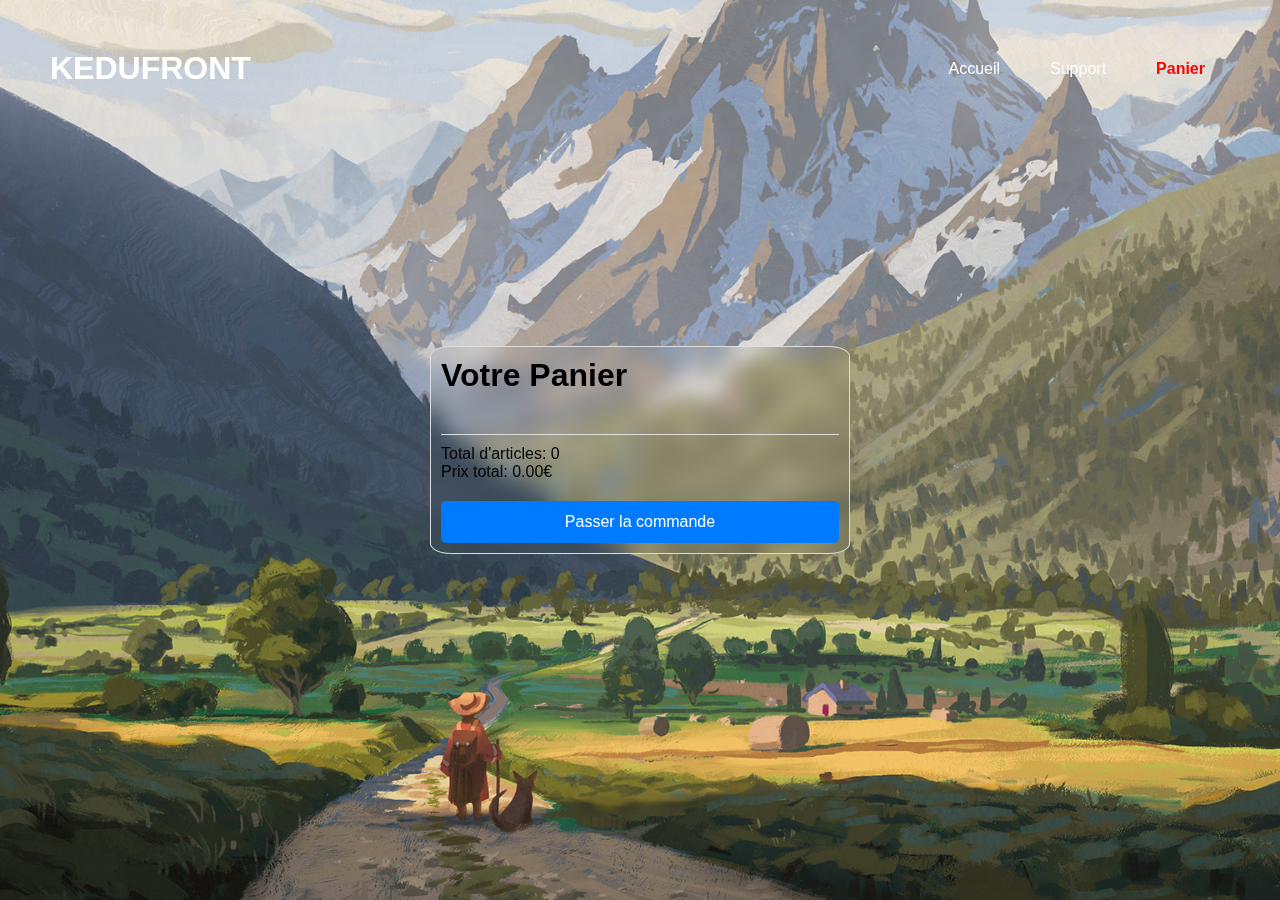
==== basket.html @ ac9fc39a "[ADD] basket" ====
<!DOCTYPE html>
<html lang="fr">
<head>
  <meta charset="UTF-8">
  <meta name="viewport" content="width=device-width, initial-scale=1.0">
  <title>Panier</title>
  <link rel="stylesheet" href="css/basket.css">
</head>
<body>
  <div class="container">
    <div class="left-band"></div>
    <div class="right-band"></div>
  </div>
  <header class="header_panier">
    <nav class="navbar">
      <a href="index.html" class="logo">KEDUFRONT</a>
      <div class="nav-links">
        <ul>
          <li><a href="index.html">Accueil</a></li>
          <li><a href="#">Support</a></li>
          <li class="active"><a href="panier.html">Panier</a></li>
        </ul>
      </div>
      <img src="img/menu-btn.png" alt="menu" class="menu-hamburger">
    </nav>
  </header>
  <main>
    <div class="cart-container">
      <h1>Votre Panier</h1>
      <div class="cart-items" id="cartItems">
      </div>
      <div class="cart-summary">
        <p>Total d'articles: <span id="totalItems"></span></p>
        <p>Prix total: <span id="totalPrice"></span>€</p>
      </div>
      <button id="checkoutButton">Passer la commande</button>
    </div>
  </main>
  <script src="js/basket.js"></script>
</body>
</html>
---- css/basket.css ----
@font-face {
    font-family: "Volkhov";
    src: url("Fonts/Volkhov-Regular.ttf") format("truetype");
 }

 @media (max-width: 1600px) {
    .left-band,
    .right-band {
        opacity: 0; /* Définir l'opacité à 0 pour les masquer */
        pointer-events: none; /* Désactiver les événements de la souris sur les bandes masquées */
    }
}

* {
    margin: 0;
    padding: 0;
    box-sizing: border-box;
}

body {
    height: 100%;
    width: 100%;
    background-image: url("../img/wallpaper.jpg");
    background-repeat: no-repeat;
    background-size: cover;
    background-position: center;
    background-attachment: fixed;
    font-family: "Volkhov", sans-serif;
}

.header {
    position: fixed;
    top: 0;
    left: 0;
    width: 100%;
    /* padding: 20px 30px; */
    display: flex;
    z-index: 999;
}

/**********Navbar***********/

.navbar {
    position: relative;
    padding: 50px;
    display: flex;
    justify-content: space-between;
    align-items: center;
    width: 100%;
    box-sizing: border-box;
}

.navbar a {
    color: white;
    text-decoration: none;
}

.navbar .logo {
    font-size: 2em;
    font-weight: bold;
}

.navbar .nav-links ul {
    list-style-type: none;
    display: flex;
}

.navbar .nav-links ul li {
    margin: 0 25px;
}

.navbar .nav-links ul li.active a{
    color: red;
    font-weight: 600;
}

.navbar .menu-hamburger {
    display: none;
    position: absolute;
    top: 50px;
    right: 50px;
    width: 35px;
    z-index: 10;
}

@media screen and (max-width: 685px) {
    .navbar {
        padding: 0px;
    }

    .navbar .logo {
        position: absolute;
        top: 50px;
        left: 50px;
    }

    .navbar .menu-hamburger {
        display: block;
    }

    .nav-links {
        top: 0;
        left: 0;
        position: absolute;
        backdrop-filter: blur(7px);
        width: 100%;
        height: 100vh;
        display: flex;
        justify-content: center;
        align-items: center;
        margin-left: -100%;
        transition: all 0.5s ease;
    }

    .nav-links.mobile-menu {
        margin-left: 0;
    }

    .nav-links ul {
        display: flex;
        flex-direction: column;
        align-items: center;
    }

    .navbar .nav-links ul li {
        margin: 25px 0;
        font-size: 1.2em;
    }
}

/**********Container***********/

.item-container {
    display: flex;
    align-items: center;
    flex-direction: column;
    width: 420px;
    min-width: 300px;
    max-width: 100%;
    border: 1px solid #ddd;
    padding: 10px;
    transform: translate(-50%, -50%);
    border-radius: 5%;
    backdrop-filter: blur(10px);
    position: fixed;
    top: 50%;
    left: 50%;
    opacity: 1;
    transition: opacity 0.5s ease;
}

.item-container-transition {
    opacity: 0;
    transition: opacity 0.5s ease;
}

.item-img {
    width: 100%;
    max-width: 200px;
    height: auto;
    display: flex;
    border-radius: 4px;
    justify-content: center;
}

.item-description, .item-price {
    color: #666;
}

/**********bandent noir***********/

.container {
    position: relative;
    z-index: -1;
}

.left-band,
.right-band {
    position: fixed;
    top: 0;
    bottom: 0;
    width: 400px;
    margin-top: 135px;
    border-radius: 4px;
    border: 1px solid #ddd;
    z-index: -1;
    box-shadow: 0 5px 15px rgba(0,0,0,.5);
    overflow: hidden;
    color: #000;
    backdrop-filter: blur(10px);
    transition: opacity 0.5s ease;

}

.left-band {
    left: 0;
}

.right-band {
    right: 0;
}

/**********panier***********/

.cart-container {
    display: flex;
    flex-direction: column;
    width: 420px;
    min-width: 300px;
    max-width: 100%;
    border: 1px solid #ddd;
    padding: 10px;
    transform: translate(-50%, -50%);
    border-radius: 5%;
    backdrop-filter: blur(10px);
    position: fixed;
    top: 50%;
    left: 50%;
    opacity: 1;
    transition: opacity 0.5s ease;
}

.cart-container-transition {
    opacity: 0;
    transition: opacity 0.5s ease;
}

.cart-items {
    margin-top: 20px;
}

.cart-summary {
    margin-top: 20px;
    border-top: 1px solid #ddd;
    padding-top: 10px;
}

#checkoutButton {
    margin-top: 20px;
    padding: 12px 24px;
    background-color: #007bff;
    color: #fff;
    border: none;
    border-radius: 5px;
    font-size: 16px;
    cursor: pointer;
    transition: background-color 0.3s ease;
}

#checkoutButton:hover {
    background-color: #0056b3;
}

/*button + & -*/

.cart-item-actions {
    display: flex;
    align-items: center;
    }

.btn-remove, .btn-add {
    background-color: #007bff;
    color: white;
    border: none;
    padding: 5px 10px;
    cursor: pointer;
    font-size: 14px;
    margin-right: 5px;
}

.btn-remove:hover, .btn-add:hover {
    background-color: #0056b3;
}

.cart-item-quantity {
    margin: 0 5px;
    font-weight: bold;
}


/**********commandes***********/

.flex-column-center {
    display: flex;
    flex-direction: column;
    justify-content: center;
    align-items: center;
}

.flex-column-between {
    display: flex;
    flex-direction: column;
    justify-content: space-between;
    align-items: center;
}

.flex-column-around {
    display: flex;
    flex-direction: column;
    justify-content: space-around;
    align-items: center;
}

.flex-column-start {
    display: flex;
    flex-direction: column;
    justify-content: flex-start;
    align-items: flex-start;
}

.flex-center {
    display: flex;
    justify-content: center;
    align-items: center;
}

.flex-around {
    display: flex;
    flex-wrap: wrap;
    justify-content: space-around;
    align-items: center;
}

.flex-start {
    display: flex;
    justify-content: flex-start;
    align-items: center;
}

.flex-end {
    display: flex;
    justify-content: flex-end;
    align-items: center;
}
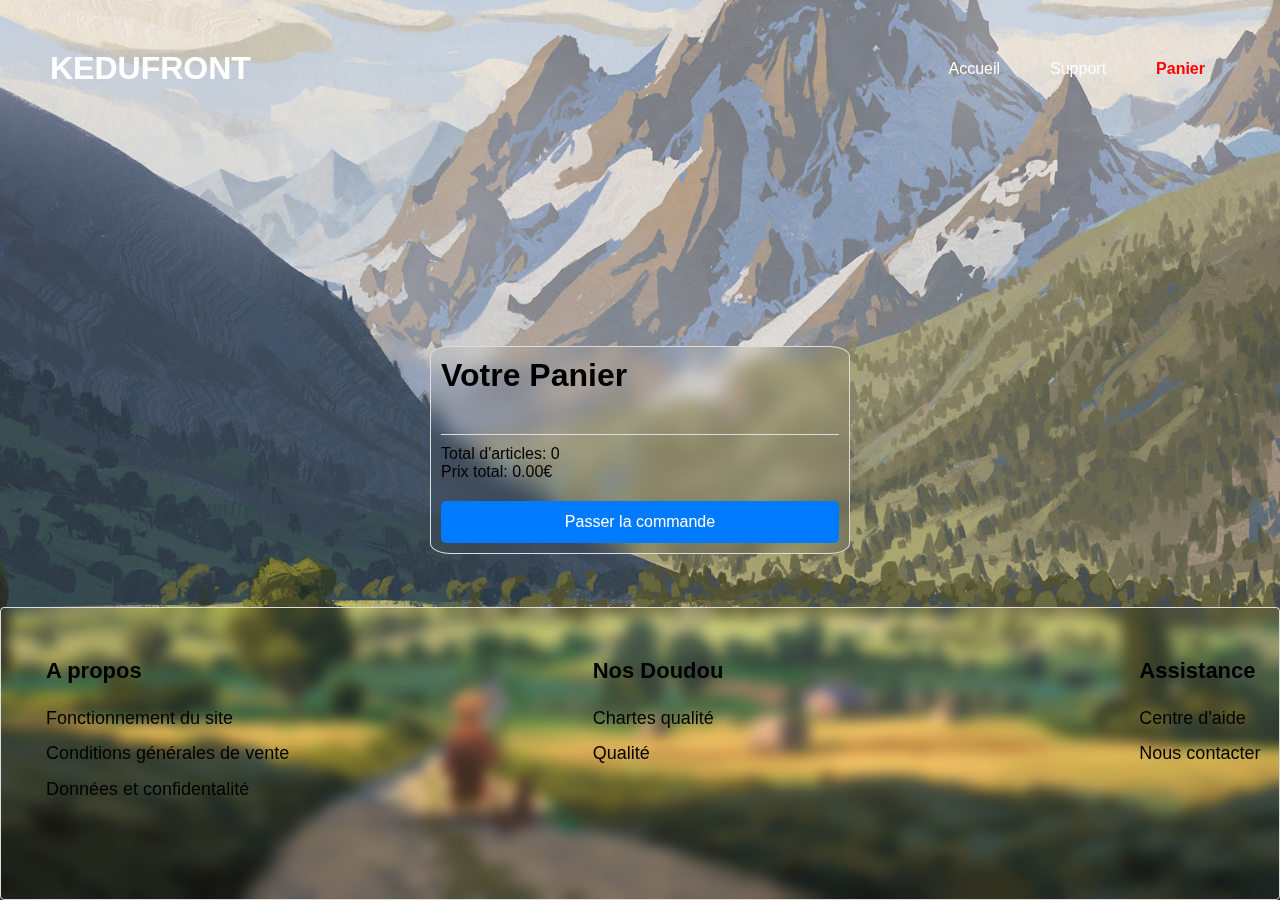
==== commit 6980ffc6: "[ADD] Quand ça voudra pus ça pushera" ====
--- a/basket.html
+++ b/basket.html
@@ -1,41 +1,63 @@
 <!DOCTYPE html>
 <html lang="fr">
 <head>
-  <meta charset="UTF-8">
-  <meta name="viewport" content="width=device-width, initial-scale=1.0">
-  <title>Panier</title>
-  <link rel="stylesheet" href="css/basket.css">
+    <meta charset="UTF-8">
+    <meta name="viewport" content="width=device-width, initial-scale=1.0">
+    <title>Panier</title>
+    <link rel="stylesheet" href="css/basket.css">
 </head>
 <body>
-  <div class="container">
-    <div class="left-band"></div>
-    <div class="right-band"></div>
-  </div>
-  <header class="header_panier">
-    <nav class="navbar">
-      <a href="index.html" class="logo">KEDUFRONT</a>
-      <div class="nav-links">
-        <ul>
-          <li><a href="index.html">Accueil</a></li>
-          <li><a href="#">Support</a></li>
-          <li class="active"><a href="panier.html">Panier</a></li>
-        </ul>
-      </div>
-      <img src="img/menu-btn.png" alt="menu" class="menu-hamburger">
-    </nav>
-  </header>
-  <main>
-    <div class="cart-container">
-      <h1>Votre Panier</h1>
-      <div class="cart-items" id="cartItems">
-      </div>
-      <div class="cart-summary">
-        <p>Total d'articles: <span id="totalItems"></span></p>
-        <p>Prix total: <span id="totalPrice"></span>€</p>
-      </div>
-      <button id="checkoutButton">Passer la commande</button>
+    <div class="container">
+        <div class="left-band"></div>
+        <div class="right-band"></div>
     </div>
-  </main>
-  <script src="js/basket.js"></script>
+    <header class="header_panier">
+        <nav class="navbar">
+            <a href="index.html" class="logo">KEDUFRONT</a>
+            <div class="nav-links">
+                <ul>
+                    <li><a href="index.html">Accueil</a></li>
+                    <li><a href="#">Support</a></li>
+                    <li class="active"><a href="panier.html">Panier</a></li>
+                </ul>
+            </div>
+            <img src="img/menu-btn.png" alt="menu" class="menu-hamburger">
+        </nav>
+    </header>
+    <main>
+        <div class="cart-container">
+            <h1>Votre Panier</h1>
+            <div class="cart-items" id="cartItems">
+            </div>
+            <div class="cart-summary">
+                <p>Total d'articles: <span id="totalItems"></span></p>
+                <p>Prix total: <span id="totalPrice"></span>€</p>
+            </div>
+            <button id="checkoutButton">Passer la commande</button>
+        </div>
+    </main>
+    <script src="js/basket.js"></script>
+    <section class="footer">
+      <footer>
+          <div class="footer-nav">
+              <a href="#">A propos</a>
+              <a href="#">Nos Doudou</a>
+              <a href="#">Assistance</a>
+          </div>
+          <div class="footer-nav-2">
+              <a href="#">Fonctionnement du site</a>
+              <a href="#">Chartes qualité</a>
+              <a href="#">Centre d'aide</a>
+          </div>
+          <div class="footer-nav-3">
+              <a href="#">Conditions générales de vente</a>
+              <a href="#">Qualité</a>
+              <a href="#">Nous contacter</a>
+          </div>
+          <div class="footer-nav-4">
+              <a href="#">Données et confidentalité</a>
+          </div>
+      </footer>
+  </section>
 </body>
 </html>
--- a/css/basket.css
+++ b/css/basket.css
@@ -167,6 +167,12 @@
     color: #666;
 }
 
+.button-custom {
+    background-color: rgba(0, 0, 0, 0.085);
+    border: 1px solid #ddd;
+    color: white;
+}
+
 /**********bandent noir***********/
 
 .container {
@@ -181,6 +187,7 @@
     bottom: 0;
     width: 400px;
     margin-top: 135px;
+    margin-bottom: 300px;
     border-radius: 4px;
     border: 1px solid #ddd;
     z-index: -1;
@@ -331,4 +338,88 @@
     display: flex;
     justify-content: flex-end;
     align-items: center;
+}
+
+footer {
+    position: fixed;
+    bottom: 0;
+    left: 0;
+    width: 100%;
+    backdrop-filter: blur(7px);
+    border-radius: 4px;
+    border: 1px solid #ddd;
+    padding:90px;
+    font-size: 14px;
+}
+
+
+.footer-nav {
+    display: flex;
+    margin-left: -45px;
+    width: 1640px;
+}
+
+.footer-nav a {
+    color: #000000;
+    text-decoration: none;
+    justify-content: flex-start;
+    margin-top: -40px;
+    font-weight: 750;
+    font-size: 22px;
+    width: 1200px;
+    height: 30px;
+}
+
+  /*___________________________*/
+
+.footer-nav-2 {
+    display: flex;
+    margin-left: -45px;
+    width: 1640px;
+}
+
+.footer-nav-2 a {
+    color: #000000;
+    text-decoration: none;
+    justify-content: flex-start;
+    margin-top: 10px;
+    font-size: 18px;
+    width: 1200px;
+    height: 30px;
+}
+
+  /*___________________________*/
+
+.footer-nav-3 {
+    display: flex;
+    margin-left: -45px;
+    width: 1640px;
+
+}
+
+.footer-nav-3 a {
+    color: #000000;
+    text-decoration: none;
+    justify-content: flex-start;
+    margin-top: 5px;
+    font-size: 18px;
+    width: 1200px;
+    height: 30px;
+}
+
+/*___________________________*/
+
+.footer-nav-4 {
+    display: flex;
+    margin-left: -45px;
+    width: 1640px;
+}
+.footer-nav-4 a {
+    color: #000000;
+    text-decoration: none;
+    justify-content: flex-start;
+    margin-top: 6px;
+    font-size: 18px;
+    width: 1200px;
+    height: 30px;
 }